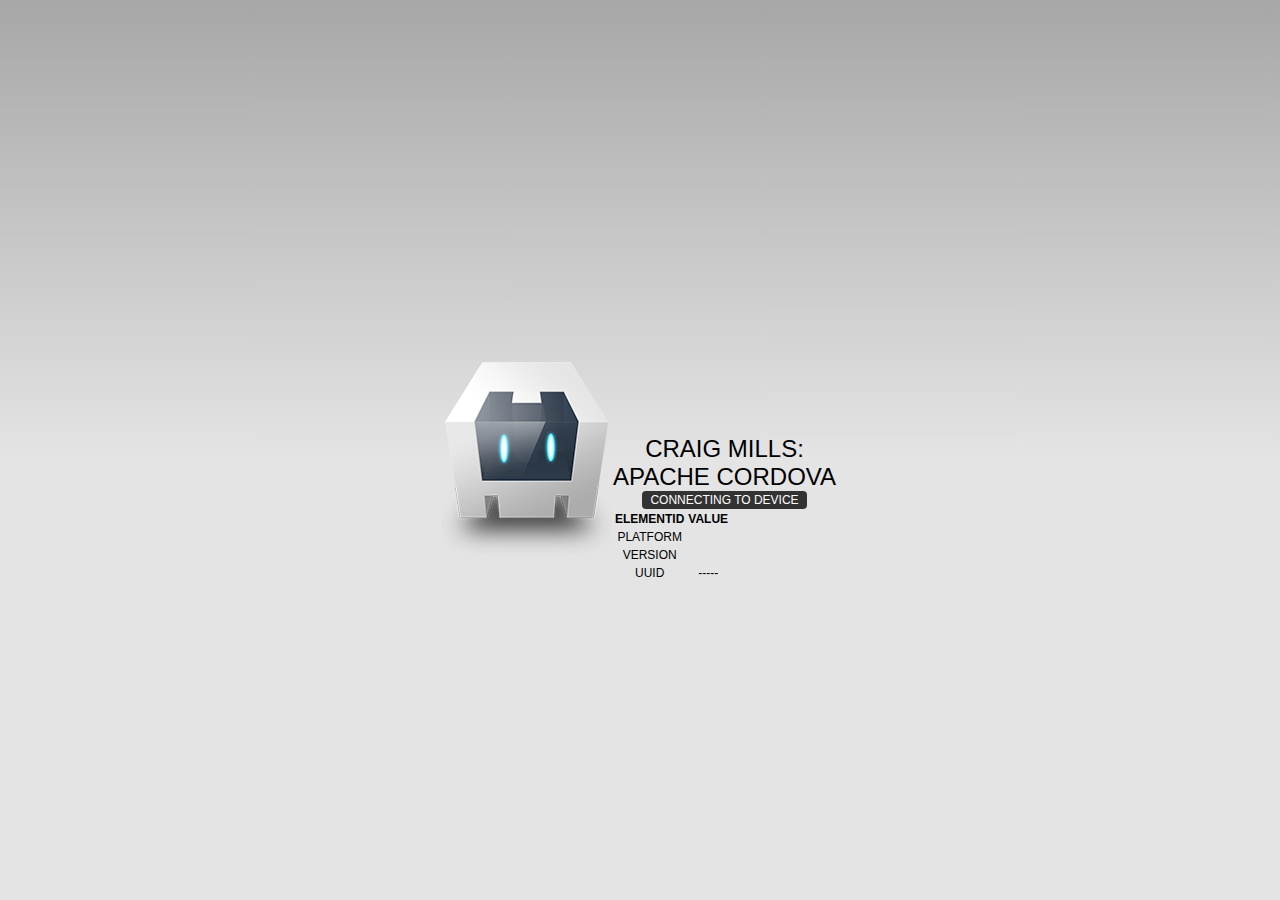
==== week03_Mills/assets/www/index.html @ ef73559f "OK...building and finally working with Android emulator. Initial code base." ====
<!DOCTYPE html>
<!--
    Licensed to the Apache Software Foundation (ASF) under one
    or more contributor license agreements.  See the NOTICE file
    distributed with this work for additional information
    regarding copyright ownership.  The ASF licenses this file
    to you under the Apache License, Version 2.0 (the
    "License"); you may not use this file except in compliance
    with the License.  You may obtain a copy of the License at

    http://www.apache.org/licenses/LICENSE-2.0

    Unless required by applicable law or agreed to in writing,
    software distributed under the License is distributed on an
    "AS IS" BASIS, WITHOUT WARRANTIES OR CONDITIONS OF ANY
     KIND, either express or implied.  See the License for the
    specific language governing permissions and limitations
    under the License.
-->
<html>
    <head>
        <meta http-equiv="Content-Type" content="text/html; charset=UTF-8" />
        <meta name="format-detection" content="telephone=no" />
        <meta name="viewport" content="user-scalable=no, initial-scale=1, maximum-scale=1, minimum-scale=1, width=device-width, height=device-height, target-densitydpi=device-dpi" />
        <link rel="stylesheet" type="text/css" href="css/index.css" />
        
        <title>Hello PhoneGap World</title>
    </head>
    <body>
        <div class="app">
            <h1>Craig Mills: Apache Cordova</h1>
            <div id="deviceready" class="blink">
                <p class="event listening">Connecting to Device</p>
                <p class="event received">Device is Ready</p>
            
            
            	<table class="myTable">
            		<tr>
            			<th>ElementID</th>
            			<th>Value</th>
            		</tr>
            		<tr>
            			<td>platform</td>
            			<td id="platform"></td>
            		</tr>
            		<tr>
            			<td>version</td>
            			<td id="version"></td>
            		</tr>
            		<tr>
            			<td>uuid</td>
            			<td>-----</td>
            		</tr>
            	</table>
            
                

            </div>
        </div>
        <script type="text/javascript" src="cordova-2.3.0.js"></script>
        <script type="text/javascript" src="js/index.js"></script>
        <script type="text/javascript">
            app.initialize();
        </script>
    </body>
</html>
---- week03_Mills/assets/www/css/index.css ----
/*
 * Licensed to the Apache Software Foundation (ASF) under one
 * or more contributor license agreements.  See the NOTICE file
 * distributed with this work for additional information
 * regarding copyright ownership.  The ASF licenses this file
 * to you under the Apache License, Version 2.0 (the
 * "License"); you may not use this file except in compliance
 * with the License.  You may obtain a copy of the License at
 *
 * http://www.apache.org/licenses/LICENSE-2.0
 *
 * Unless required by applicable law or agreed to in writing,
 * software distributed under the License is distributed on an
 * "AS IS" BASIS, WITHOUT WARRANTIES OR CONDITIONS OF ANY
 * KIND, either express or implied.  See the License for the
 * specific language governing permissions and limitations
 * under the License.
 */
* {
    -webkit-tap-highlight-color: rgba(0,0,0,0); /* make transparent link selection, adjust last value opacity 0 to 1.0 */
}

body {
    -webkit-touch-callout: none;                /* prevent callout to copy image, etc when tap to hold */
    -webkit-text-size-adjust: none;             /* prevent webkit from resizing text to fit */
    -webkit-user-select: none;                  /* prevent copy paste, to allow, change 'none' to 'text' */
    background-color:#E4E4E4;
    background-image:linear-gradient(top, #A7A7A7 0%, #E4E4E4 51%);
    background-image:-webkit-linear-gradient(top, #A7A7A7 0%, #E4E4E4 51%);
    background-image:-ms-linear-gradient(top, #A7A7A7 0%, #E4E4E4 51%);
    background-image:-webkit-gradient(
        linear,
        left top,
        left bottom,
        color-stop(0, #A7A7A7),
        color-stop(0.51, #E4E4E4)
    );
    background-attachment:fixed;
    font-family:'HelveticaNeue-Light', 'HelveticaNeue', Helvetica, Arial, sans-serif;
    font-size:12px;
    height:100%;
    margin:0px;
    padding:0px;
    text-transform:uppercase;
    width:100%;
}

/* Portrait layout (default) */
.app {
    background:url(../img/logo.png) no-repeat center top; /* 170px x 200px */
    position:absolute;             /* position in the center of the screen */
    left:50%;
    top:50%;
    height:50px;                   /* text area height */
    width:225px;                   /* text area width */
    text-align:center;
    padding:180px 0px 0px 0px;     /* image height is 200px (bottom 20px are overlapped with text) */
    margin:-115px 0px 0px -112px;  /* offset vertical: half of image height and text area height */
                                   /* offset horizontal: half of text area width */
}

/* Landscape layout (with min-width) */
@media screen and (min-aspect-ratio: 1/1) and (min-width:400px) {
    .app {
        background-position:left center;
        padding:75px 0px 75px 170px;  /* padding-top + padding-bottom + text area = image height */
        margin:-90px 0px 0px -198px;  /* offset vertical: half of image height */
                                      /* offset horizontal: half of image width and text area width */
    }
}

h1 {
    font-size:24px;
    font-weight:normal;
    margin:0px;
    overflow:visible;
    padding:0px;
    text-align:center;
}

.event {
    border-radius:4px;
    -webkit-border-radius:4px;
    color:#FFFFFF;
    font-size:12px;
    margin:0px 30px;
    padding:2px 0px;
}

.event.listening {
    background-color:#333333;
    display:block;
}

.event.received {
    background-color:#4B946A;
    display:none;
}

@keyframes fade {
    from { opacity: 1.0; }
    50% { opacity: 0.4; }
    to { opacity: 1.0; }
}
 
@-webkit-keyframes fade {
    from { opacity: 1.0; }
    50% { opacity: 0.4; }
    to { opacity: 1.0; }
}
 
.blink {
    animation:fade 3000ms infinite;
    -webkit-animation:fade 3000ms infinite;
}

#myTable {
	border: 1px solid black;
}
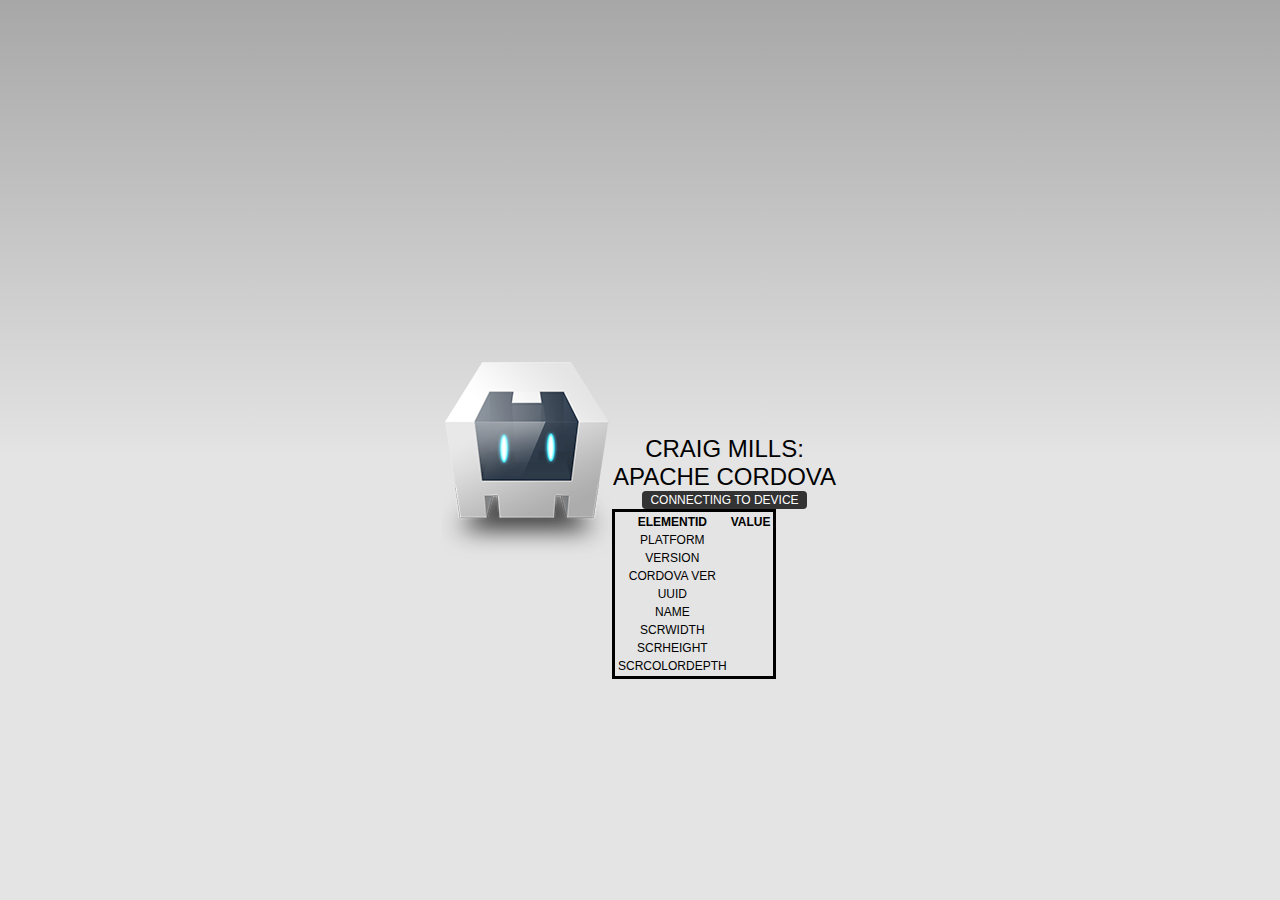
==== commit 15fbdc72: "Gaah... can't seem to remember HTML tables, so my border is kinda freaky... but this is finally work" ====
--- a/week03_Mills/assets/www/index.html
+++ b/week03_Mills/assets/www/index.html
@@ -23,7 +23,6 @@
         <meta name="format-detection" content="telephone=no" />
         <meta name="viewport" content="user-scalable=no, initial-scale=1, maximum-scale=1, minimum-scale=1, width=device-width, height=device-height, target-densitydpi=device-dpi" />
         <link rel="stylesheet" type="text/css" href="css/index.css" />
-        
         <title>Hello PhoneGap World</title>
     </head>
     <body>
@@ -33,34 +32,59 @@
                 <p class="event listening">Connecting to Device</p>
                 <p class="event received">Device is Ready</p>
             
-            
             	<table class="myTable">
-            		<tr>
-            			<th>ElementID</th>
-            			<th>Value</th>
-            		</tr>
-            		<tr>
-            			<td>platform</td>
-            			<td id="platform"></td>
-            		</tr>
-            		<tr>
-            			<td>version</td>
-            			<td id="version"></td>
-            		</tr>
-            		<tr>
-            			<td>uuid</td>
-            			<td>-----</td>
-            		</tr>
+            		<thead>
+	            		<tr>
+	            			<th>ElementID</th>
+	            			<th>Value</th>
+	            		</tr>
+            		</thead>
+					<tbody>
+	            		<tr>
+	            			<td>Platform</td>
+	            			<td id="platform"></td>
+	            		</tr>
+	            		<tr>
+	            			<td>Version</td>
+	            			<td id="version"></td>
+	            		</tr>
+	            		<tr>
+	            			<td>Cordova ver</td>
+	            			<td id="cordova"></td>
+	            		</tr>
+	            		<tr>
+	            			<td>UUID</td>
+	            			<td id="uuid"></td>
+	            		</tr>
+	            		<tr>
+	            			<td>Name</td>
+	            			<td id="name"></td>
+	            		</tr>
+	            		<tr>
+	            			<td>ScrWidth</td>
+	            			<td id="screenwidth"></td>
+	            		</tr>
+	            		<tr>
+	            			<td>ScrHeight</td>
+	            			<td id="screenheight"></td>
+	            		</tr>
+	            		<tr>
+	            			<td>ScrColorDepth</td>
+	            			<td id="screencolorDepth"></td>
+	            		</tr>
+					</tbody>
             	</table>
-            
-                
+            </div>
 
-            </div>
         </div>
         <script type="text/javascript" src="cordova-2.3.0.js"></script>
         <script type="text/javascript" src="js/index.js"></script>
         <script type="text/javascript">
             app.initialize();
         </script>
+    
+    
+    
+    
     </body>
 </html>
--- a/week03_Mills/assets/www/css/index.css
+++ b/week03_Mills/assets/www/css/index.css
@@ -114,7 +114,7 @@
     -webkit-animation:fade 3000ms infinite;
 }
 
-#myTable {
-	border: 1px solid black;
+.myTable {
+	border: 3px solid black;
 }
 
